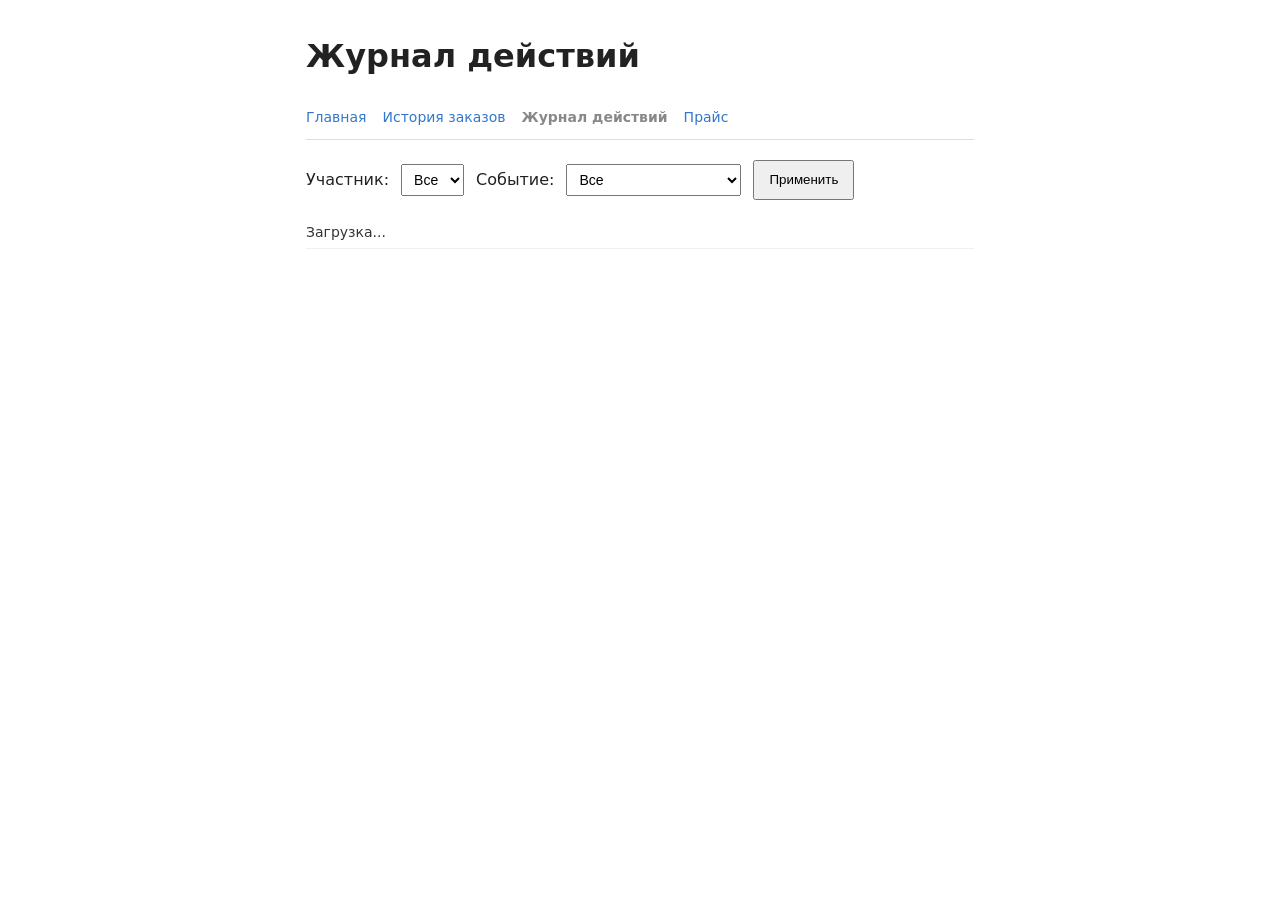
==== static/activity.html @ 01964657 "Журнал действий (GET /activity): отдельная от истории заказов хронология событий По GitHub issue: Ac" ====
<!DOCTYPE html>
<html lang="ru">
<head>
    <meta charset="UTF-8">
    <meta name="viewport" content="width=device-width, initial-scale=1">
    <title>Carpool Queue — журнал действий</title>
    <link rel="icon" type="image/png" href="/static/favicon-32x32.png">
    <link rel="stylesheet" href="/static/css/style.css">
</head>
<body>
    <header>
        <h1>Журнал действий</h1>
    </header>

    <nav id="site-nav" class="site-nav"></nav>

    <main>
        <section id="filters-section">
            <label for="filter-user">Участник:</label>
            <select id="filter-user">
                <option value="">Все</option>
            </select>

            <label for="filter-event-type">Событие:</label>
            <select id="filter-event-type">
                <option value="">Все</option>
                <option value="order_created">Создание заказа</option>
                <option value="order_offered">Предложение заказа</option>
                <option value="order_accepted">Принятие заказа</option>
                <option value="order_declined">Отказ от заказа</option>
                <option value="order_completed">Завершение заказа</option>
                <option value="order_cancelled">Отмена заказа</option>
                <option value="queue_changed">Изменение очереди</option>
            </select>

            <button id="apply-filters">Применить</button>
        </section>

        <section id="activity-section">
            <ul id="activity-list" class="activity-list">
                <li>Загрузка...</li>
            </ul>
        </section>
    </main>

    <script src="/static/js/nav.js"></script>
    <script src="/static/js/activity.js"></script>
</body>
</html>
---- static/css/style.css ----
* {
    box-sizing: border-box;
}

body {
    font-family: system-ui, sans-serif;
    max-width: 700px;
    margin: 0 auto;
    padding: 16px;
    color: #222;
}

header {
    display: flex;
    flex-wrap: wrap;
    justify-content: space-between;
    align-items: center;
    gap: 8px 16px;
    margin-bottom: 12px;
}

.site-nav {
    display: flex;
    flex-wrap: nowrap;
    align-items: center;
    gap: 16px;
    overflow-x: auto;
    padding-bottom: 14px;
    margin-bottom: 20px;
    border-bottom: 1px solid #ddd;
    font-size: 14px;
}

.site-nav a,
.site-nav-current {
    white-space: nowrap;
    text-decoration: none;
    color: #37c;
}

.site-nav-current {
    color: #888;
    font-weight: 600;
}

.user-selector select {
    padding: 8px;
    font-size: 15px;
    max-width: 100%;
}

#queue-list,
#pending-list,
#my-orders-list {
    padding-left: 20px;
}

#queue-list li.current-user {
    font-weight: bold;
    color: #0a7;
}

#pending-list li,
#my-orders-list li {
    display: flex;
    flex-direction: column;
    align-items: flex-start;
    gap: 6px;
    margin-bottom: 10px;
}

#create-order-section form div {
    margin-bottom: 8px;
}

#create-order-section label {
    display: inline-block;
    width: 110px;
}

#create-order-section input {
    padding: 8px;
    width: 100%;
    max-width: 320px;
    font-size: 16px;
}

#create-order-section button {
    padding: 10px 16px;
    margin-top: 4px;
    min-height: 44px;
    font-size: 15px;
}

#create-order-status {
    font-size: 14px;
    color: #0a7;
}

#create-order-status.error {
    color: #c33;
}

.hint-warning {
    display: block;
    font-size: 13px;
    color: #a60;
    margin-top: 2px;
}

.hint-warning[hidden] {
    display: none;
}

.order-actions {
    display: flex;
    flex-wrap: wrap;
    gap: 8px;
}

.order-actions button {
    margin: 0;
    padding: 8px 14px;
    min-height: 40px;
    cursor: pointer;
    font-size: 14px;
}

.order-actions .btn-accept {
    background: #d7f5e6;
    border: 1px solid #0a7;
}

.order-actions .btn-decline {
    background: #fbe0e0;
    border: 1px solid #c33;
}

.order-actions .btn-complete {
    background: #e0ecfb;
    border: 1px solid #37c;
}

.order-actions .btn-cancel {
    background: #f3f3f3;
    border: 1px solid #888;
    color: #555;
}

#filters-section {
    display: flex;
    flex-wrap: wrap;
    align-items: center;
    gap: 10px 12px;
    margin-bottom: 16px;
}

#filters-section select {
    padding: 6px 8px;
    font-size: 14px;
}

#filters-section button {
    padding: 8px 14px;
    min-height: 40px;
    cursor: pointer;
}

.table-scroll {
    width: 100%;
    overflow-x: auto;
    -webkit-overflow-scrolling: touch;
}

#history-table {
    width: 100%;
    min-width: 640px;
    border-collapse: collapse;
}

@media (max-width: 640px) {
    .table-scroll {
        overflow-x: visible;
    }

    #history-table {
        min-width: 0;
    }

    #history-table thead {
        display: none;
    }

    #history-table, #history-table tbody, #history-table tr, #history-table td {
        display: block;
        width: 100%;
    }

    #history-table tr {
        border: 1px solid #ddd;
        border-radius: 8px;
        padding: 4px 10px;
        margin-bottom: 10px;
    }

    #history-table tr.empty-row {
        border: none;
        padding: 0;
    }

    #history-table td {
        display: flex;
        justify-content: space-between;
        align-items: center;
        gap: 12px;
        padding: 8px 0;
        border-bottom: 1px solid #f0f0f0;
        text-align: right;
    }

    #history-table td:last-child {
        border-bottom: none;
    }

    #history-table td::before {
        content: attr(data-label);
        font-weight: 600;
        text-align: left;
        color: #555;
    }

    #history-table tr.empty-row td {
        justify-content: center;
        text-align: center;
    }

    #history-table tr.empty-row td::before {
        content: none;
    }
}

#history-table th,
#history-table td {
    text-align: left;
    padding: 6px 10px;
    border-bottom: 1px solid #eee;
    font-size: 14px;
}

#history-table th {
    border-bottom: 2px solid #ccc;
}

.price-search-wrap {
    margin-bottom: 8px;
}

#price-search {
    width: 100%;
    padding: 10px 12px;
    font-size: 16px;
    border: 1px solid #ccc;
    border-radius: 6px;
}

.price-section {
    margin-bottom: 28px;
}

.price-section h2 {
    font-size: 17px;
    margin-bottom: 6px;
}

.price-section .price-note {
    font-size: 13px;
    color: #666;
    margin-top: -4px;
    margin-bottom: 10px;
}

.price-list {
    list-style: none;
    padding: 0;
    margin: 0 0 10px 0;
}

.price-list li {
    padding: 7px 2px;
    border-bottom: 1px solid #f0f0f0;
    font-size: 14px;
}

.price-row {
    display: flex;
    align-items: center;
    gap: 10px;
}

.price-name {
    flex: 1;
    min-width: 0;
    overflow: hidden;
    text-overflow: ellipsis;
    white-space: nowrap;
}

.price-value {
    flex-shrink: 0;
    font-weight: 600;
    white-space: nowrap;
    color: #333;
}

.price-pending .price-value {
    font-weight: 400;
    font-style: italic;
    color: #999;
}

.price-icon-actions {
    flex-shrink: 0;
    display: flex;
    gap: 2px;
}

.icon-btn {
    display: inline-flex;
    align-items: center;
    justify-content: center;
    width: 32px;
    height: 32px;
    padding: 0;
    border: none;
    background: transparent;
    border-radius: 6px;
    cursor: pointer;
}

.icon-btn svg {
    width: 18px;
    height: 18px;
}

.icon-edit {
    color: #37c;
}

.icon-edit:hover {
    background: #e0ecfb;
}

.icon-delete {
    color: #c33;
}

.icon-delete:hover {
    background: #fbe0e0;
}

.price-list .order-actions {
    margin-top: 4px;
}

.price-row-editing {
    flex-wrap: wrap;
}

.price-edit-input {
    flex: 1;
    min-width: 100px;
    padding: 6px 8px;
    font-size: 16px;
    border: 1px solid #ccc;
    border-radius: 4px;
}

.price-add-form {
    display: flex;
    flex-wrap: wrap;
    gap: 8px;
    margin-top: 10px;
}

.price-add-form .price-add-name {
    flex: 2;
    min-width: 140px;
}

.price-add-form .price-add-price {
    flex: 1;
    min-width: 100px;
}

.price-add-form input {
    padding: 8px;
    font-size: 16px;
    border: 1px solid #ccc;
    border-radius: 4px;
}

.price-add-form button {
    padding: 8px 16px;
    min-height: 40px;
    cursor: pointer;
}

.price-log {
    margin-top: 24px;
    font-size: 13px;
}

.price-log summary {
    cursor: pointer;
    font-weight: 600;
    padding: 8px 0;
}

.price-log-list {
    list-style: none;
    padding: 0;
    margin: 8px 0 0 0;
}

.price-log-list li {
    padding: 6px 0;
    border-bottom: 1px solid #f0f0f0;
    color: #555;
}

.activity-list {
    list-style: none;
    padding: 0;
    margin: 0;
    font-size: 14px;
}

.activity-list li {
    padding: 8px 0;
    border-bottom: 1px solid #f0f0f0;
    color: #333;
}
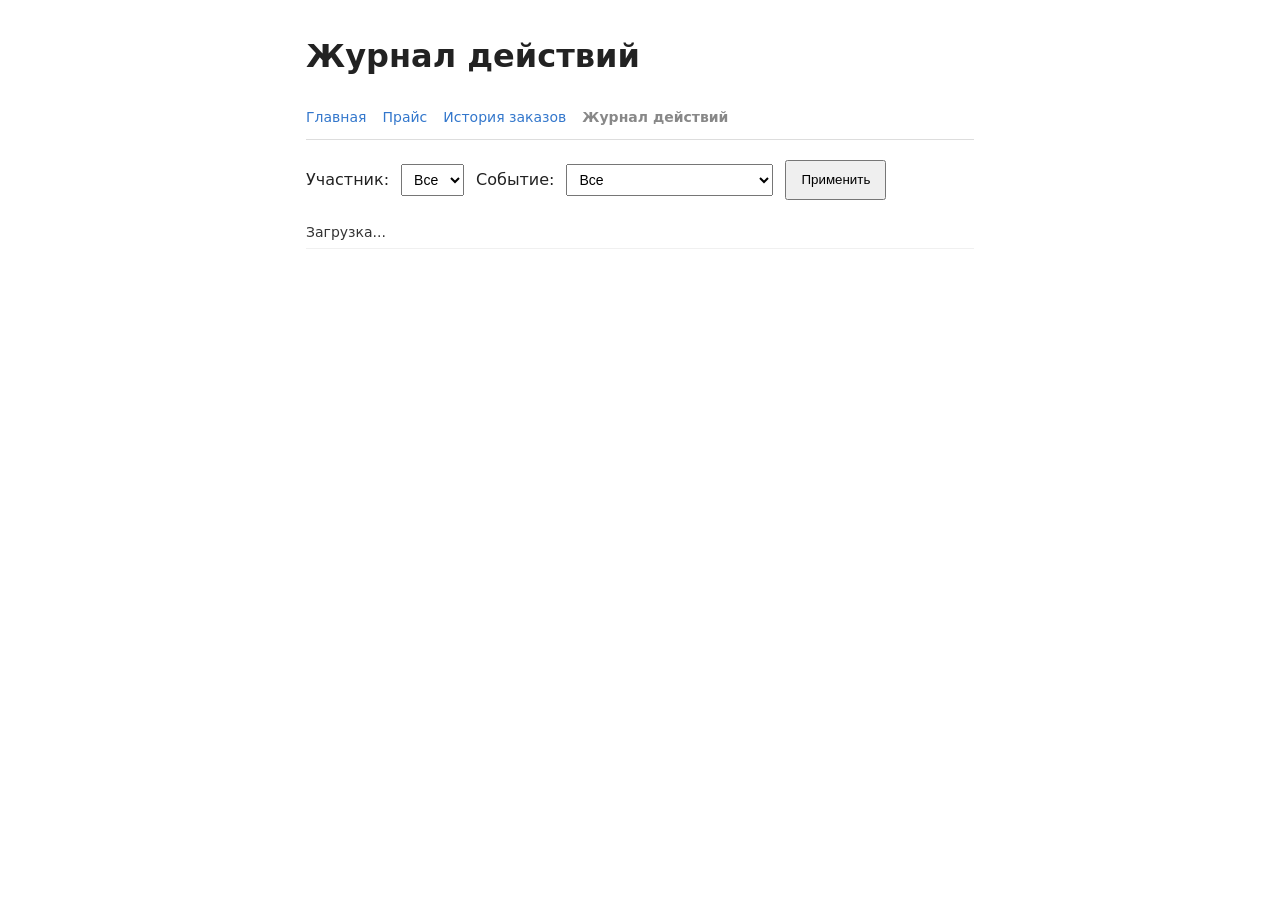
==== commit f9c3cea1: "Самоназначение на заказ вне очереди (POST /orders/{id}/self-assign) Водитель может взять pending-зак" ====
--- a/static/activity.html
+++ b/static/activity.html
@@ -27,6 +27,7 @@
                 <option value="order_created">Создание заказа</option>
                 <option value="order_offered">Предложение заказа</option>
                 <option value="order_accepted">Принятие заказа</option>
+                <option value="order_self_assigned">Самоназначение на заказ</option>
                 <option value="order_declined">Отказ от заказа</option>
                 <option value="order_completed">Завершение заказа</option>
                 <option value="order_cancelled">Отмена заказа</option>
--- a/static/css/style.css
+++ b/static/css/style.css
@@ -145,6 +145,11 @@
     background: #f3f3f3;
     border: 1px solid #888;
     color: #555;
+}
+
+.order-actions .btn-self-assign {
+    background: #fdf0d5;
+    border: 1px solid #c90;
 }
 
 #filters-section {
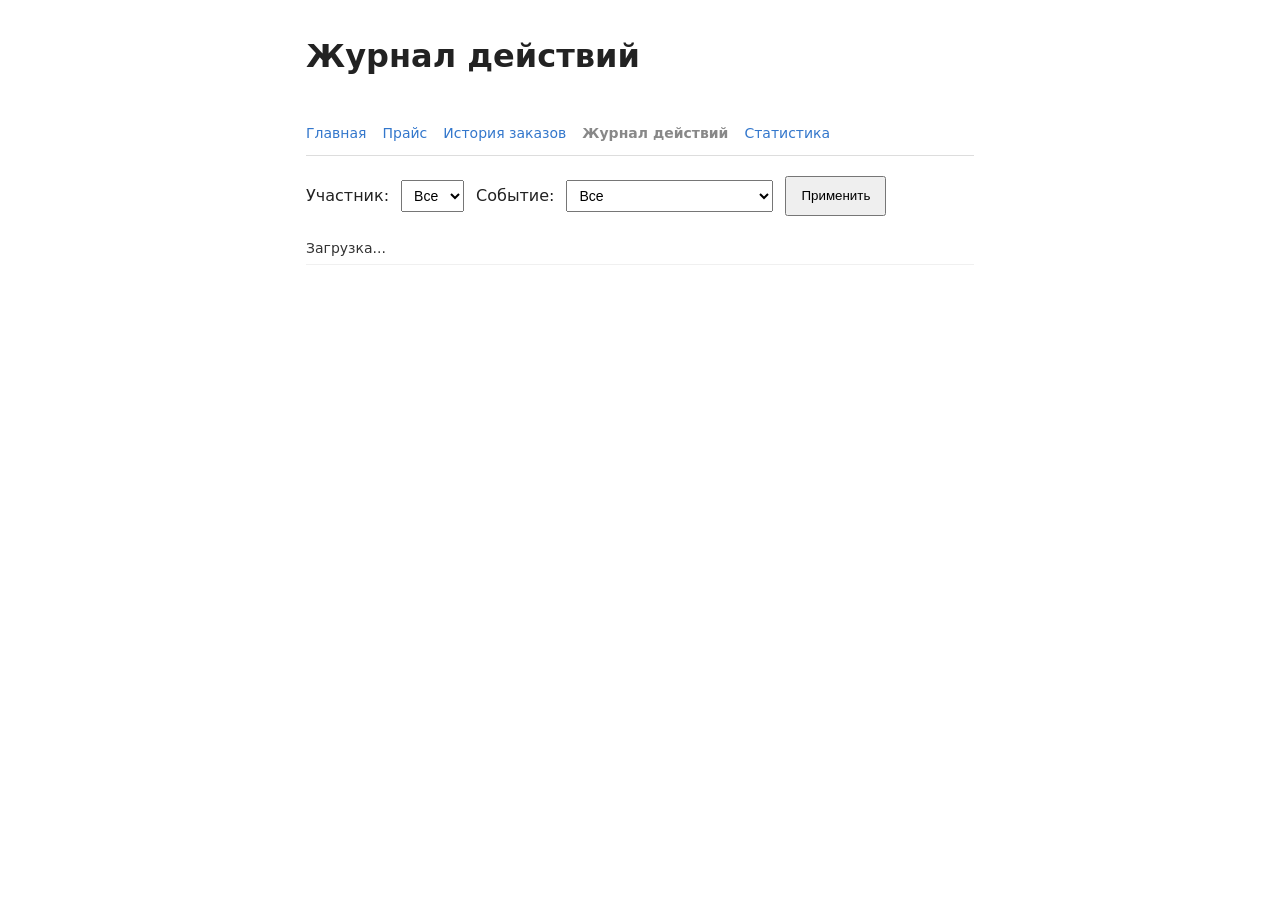
==== commit d433cc25: "Вход через VK ID: сессия, самопривязка аккаунта (Шаг 25) Заменяет ручной выбор себя из списка (local" ====
--- a/static/activity.html
+++ b/static/activity.html
@@ -11,6 +11,8 @@
     <header>
         <h1>Журнал действий</h1>
     </header>
+
+    <div id="site-user" class="site-user"></div>
 
     <nav id="site-nav" class="site-nav"></nav>
 
@@ -45,6 +47,7 @@
     </main>
 
     <script src="/static/js/nav.js"></script>
+    <script src="/static/js/session.js"></script>
     <script src="/static/js/activity.js"></script>
 </body>
 </html>
--- a/static/css/style.css
+++ b/static/css/style.css
@@ -43,21 +43,130 @@
     font-weight: 600;
 }
 
-.user-selector select {
-    padding: 8px;
+.site-user {
+    display: flex;
+    align-items: center;
+    flex-wrap: wrap;
+    gap: 10px;
+    margin-bottom: 16px;
+    font-size: 14px;
+}
+
+.site-user-name {
+    color: #333;
+}
+
+.btn-vk-login,
+.btn-logout {
+    display: inline-flex;
+    align-items: center;
+    min-height: 40px;
+    padding: 6px 14px;
+    font-size: 14px;
+    text-decoration: none;
+    border-radius: 6px;
+    cursor: pointer;
+}
+
+.btn-vk-login {
+    background: #37c;
+    color: #fff;
+    border: 1px solid #37c;
+}
+
+.btn-logout {
+    background: #f3f3f3;
+    border: 1px solid #888;
+    color: #555;
+}
+
+#login-prompt {
+    color: #666;
+    font-size: 14px;
+}
+
+/* static/link-account.html — экран самопривязки VK-аккаунта */
+#link-candidates-list {
+    list-style: none;
+    padding: 0;
+    margin: 16px 0 0 0;
+}
+
+#link-candidates-list li {
+    display: flex;
+    justify-content: space-between;
+    align-items: center;
+    gap: 12px;
+    padding: 10px 0;
+    border-bottom: 1px solid #f0f0f0;
     font-size: 15px;
-    max-width: 100%;
-}
-
-#queue-list,
+}
+
+#link-candidates-list button {
+    padding: 8px 16px;
+    min-height: 40px;
+    background: #d7f5e6;
+    border: 1px solid #0a7;
+    border-radius: 4px;
+    cursor: pointer;
+}
+
+#queue-list-long,
+#queue-list-short,
 #pending-list,
 #my-orders-list {
     padding-left: 20px;
 }
 
-#queue-list li.current-user {
+.queue-columns {
+    display: flex;
+    gap: 24px;
+    margin-bottom: 8px;
+}
+
+.queue-group {
+    flex: 1;
+    min-width: 0;
+}
+
+@media (max-width: 640px) {
+    .queue-columns {
+        flex-direction: column;
+        gap: 16px;
+    }
+}
+
+.queue-group h3 {
+    font-size: 15px;
+    color: #555;
+    margin-bottom: 4px;
+}
+
+#queue-list-long li.current-user,
+#queue-list-short li.current-user {
     font-weight: bold;
     color: #0a7;
+}
+
+.type-tag {
+    display: inline-block;
+    padding: 2px 8px;
+    border-radius: 10px;
+    font-size: 12px;
+    font-weight: 600;
+    white-space: nowrap;
+}
+
+.type-tag-long {
+    background: #e0ecfb;
+    border: 1px solid #37c;
+    color: #37c;
+}
+
+.type-tag-short {
+    background: #fdf0d5;
+    border: 1px solid #c90;
+    color: #c90;
 }
 
 #pending-list li,
@@ -78,7 +187,7 @@
     width: 110px;
 }
 
-#create-order-section input {
+#create-order-section input[type="text"] {
     padding: 8px;
     width: 100%;
     max-width: 320px;
@@ -90,6 +199,28 @@
     margin-top: 4px;
     min-height: 44px;
     font-size: 15px;
+}
+
+.order-type-field {
+    display: flex;
+    flex-wrap: wrap;
+    align-items: center;
+    gap: 6px 14px;
+}
+
+.order-type-label {
+    display: inline-block;
+    width: 110px;
+}
+
+.radio-label {
+    display: inline-flex;
+    align-items: center;
+    gap: 6px;
+    min-height: 40px;
+    width: auto;
+    font-size: 15px;
+    cursor: pointer;
 }
 
 #create-order-status {
@@ -444,4 +575,92 @@
     padding: 8px 0;
     border-bottom: 1px solid #f0f0f0;
     color: #333;
+}
+
+#overview-list {
+    list-style: none;
+    padding: 0;
+    margin: 0 0 24px 0;
+    font-size: 14px;
+}
+
+#overview-list li {
+    padding: 8px 0;
+    border-bottom: 1px solid #f0f0f0;
+    color: #333;
+}
+
+#driver-stats-table {
+    width: 100%;
+    min-width: 480px;
+    border-collapse: collapse;
+}
+
+@media (max-width: 640px) {
+    #driver-stats-table {
+        min-width: 0;
+    }
+
+    #driver-stats-table thead {
+        display: none;
+    }
+
+    #driver-stats-table, #driver-stats-table tbody, #driver-stats-table tr, #driver-stats-table td {
+        display: block;
+        width: 100%;
+    }
+
+    #driver-stats-table tr {
+        border: 1px solid #ddd;
+        border-radius: 8px;
+        padding: 4px 10px;
+        margin-bottom: 10px;
+    }
+
+    #driver-stats-table tr.empty-row {
+        border: none;
+        padding: 0;
+    }
+
+    #driver-stats-table td {
+        display: flex;
+        justify-content: space-between;
+        align-items: center;
+        gap: 12px;
+        padding: 8px 0;
+        border-bottom: 1px solid #f0f0f0;
+        text-align: right;
+    }
+
+    #driver-stats-table td:last-child {
+        border-bottom: none;
+    }
+
+    #driver-stats-table td::before {
+        content: attr(data-label);
+        font-weight: 600;
+        text-align: left;
+        color: #555;
+    }
+
+    #driver-stats-table tr.empty-row td {
+        justify-content: center;
+        text-align: center;
+    }
+
+    #driver-stats-table tr.empty-row td::before {
+        content: none;
+    }
+}
+
+#driver-stats-table th,
+#driver-stats-table td {
+    text-align: left;
+    padding: 6px 10px;
+    border-bottom: 1px solid #eee;
+    font-size: 14px;
+}
+
+#driver-stats-table th {
+    border-bottom: 2px solid #ccc;
 }
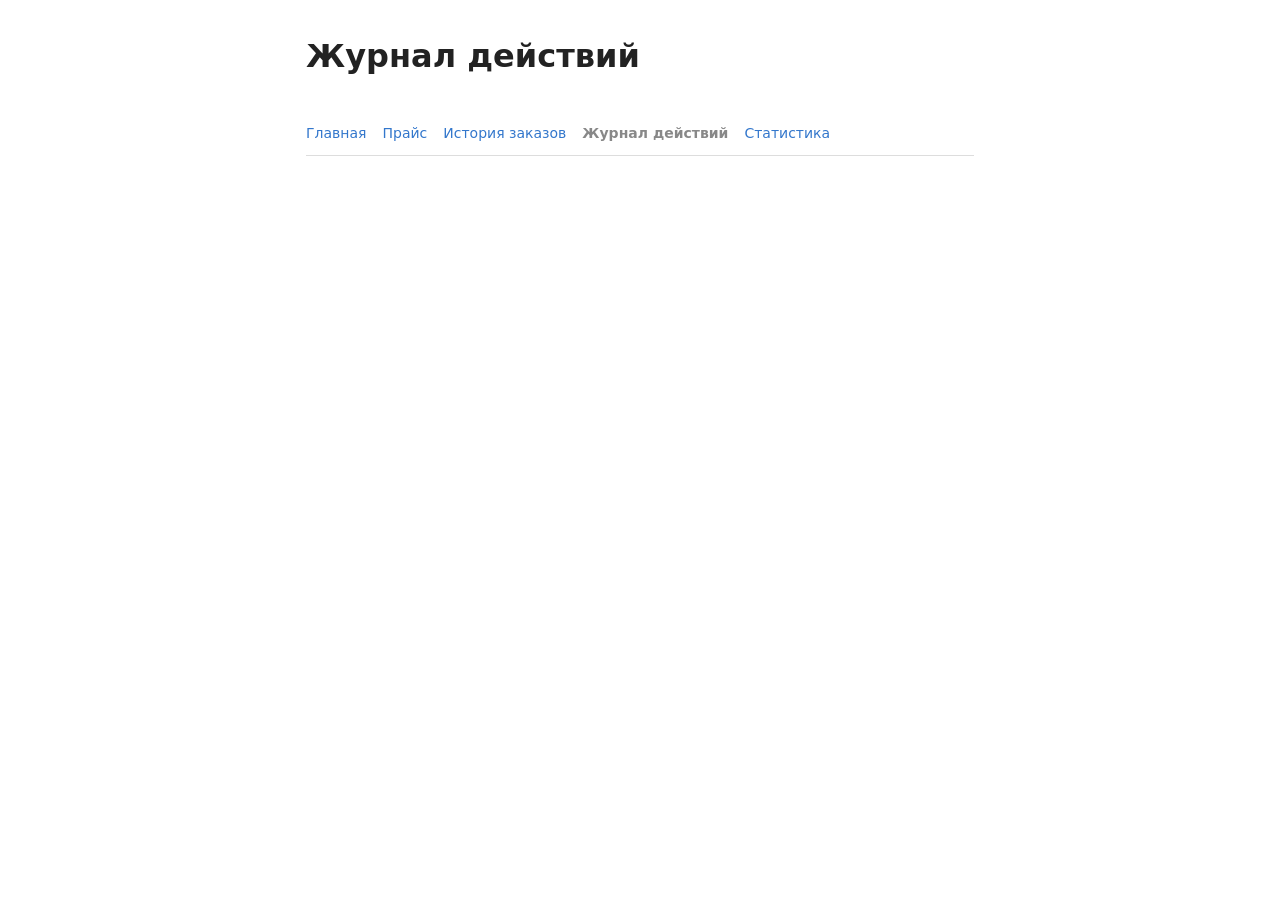
==== commit 3546afb3: "Шаг 27: сайт закрыт под VK ID целиком, Basic Auth убран GET-эндпоинты списков (/users, /queue, /orde" ====
--- a/static/activity.html
+++ b/static/activity.html
@@ -4,7 +4,11 @@
     <meta charset="UTF-8">
     <meta name="viewport" content="width=device-width, initial-scale=1">
     <title>Carpool Queue — журнал действий</title>
-    <link rel="icon" type="image/png" href="/static/favicon-32x32.png">
+    <link rel="icon" type="image/png" sizes="32x32" href="/static/fav/favicon-32x32.png">
+    <link rel="icon" type="image/png" sizes="16x16" href="/static/fav/favicon-16x16.png">
+    <link rel="apple-touch-icon" sizes="180x180" href="/static/fav/apple-touch-icon.png">
+    <link rel="icon" href="/static/fav/favicon.ico">
+    <link rel="manifest" href="/static/fav/site.webmanifest">
     <link rel="stylesheet" href="/static/css/style.css">
 </head>
 <body>
@@ -17,6 +21,11 @@
     <nav id="site-nav" class="site-nav"></nav>
 
     <main>
+        <div id="login-prompt" class="login-prompt" hidden>
+            <p>Войдите через VK, чтобы видеть журнал действий.</p>
+        </div>
+
+        <div id="auth-gated" hidden>
         <section id="filters-section">
             <label for="filter-user">Участник:</label>
             <select id="filter-user">
@@ -44,6 +53,7 @@
                 <li>Загрузка...</li>
             </ul>
         </section>
+        </div>
     </main>
 
     <script src="/static/js/nav.js"></script>
--- a/static/css/style.css
+++ b/static/css/style.css
@@ -80,9 +80,14 @@
     color: #555;
 }
 
-#login-prompt {
+.login-prompt {
+    text-align: center;
+    padding: 48px 16px;
     color: #666;
-    font-size: 14px;
+}
+
+.login-prompt p {
+    font-size: 15px;
 }
 
 /* static/link-account.html — экран самопривязки VK-аккаунта */
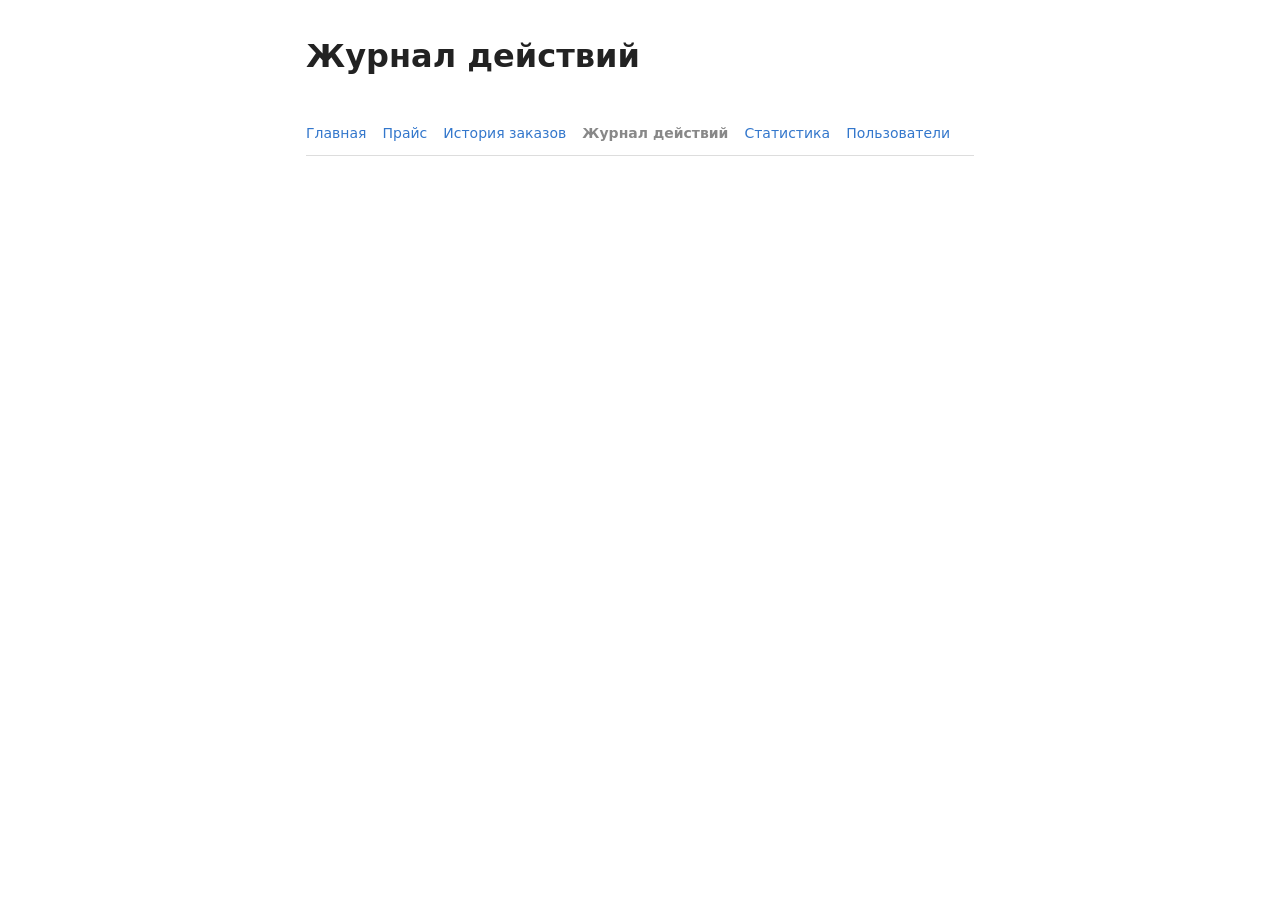
==== commit 64df6b90: "Шаги 28-30: роли пользователей, страницы «Пользователи»/«Админ», PWA Три роли на User (is_driver/is_" ====
--- a/static/activity.html
+++ b/static/activity.html
@@ -3,7 +3,7 @@
 <head>
     <meta charset="UTF-8">
     <meta name="viewport" content="width=device-width, initial-scale=1">
-    <title>Carpool Queue — журнал действий</title>
+    <title>Журнал действий</title>
     <link rel="icon" type="image/png" sizes="32x32" href="/static/fav/favicon-32x32.png">
     <link rel="icon" type="image/png" sizes="16x16" href="/static/fav/favicon-16x16.png">
     <link rel="apple-touch-icon" sizes="180x180" href="/static/fav/apple-touch-icon.png">
--- a/static/css/style.css
+++ b/static/css/style.css
@@ -286,6 +286,23 @@
 .order-actions .btn-self-assign {
     background: #fdf0d5;
     border: 1px solid #c90;
+}
+
+.assign-control {
+    display: inline-flex;
+    align-items: center;
+    gap: 6px;
+}
+
+.assign-control select {
+    padding: 6px 8px;
+    font-size: 14px;
+    min-height: 40px;
+}
+
+.order-actions .btn-assign {
+    background: #ece0fa;
+    border: 1px solid #7a4fb5;
 }
 
 #filters-section {
@@ -668,4 +685,187 @@
 
 #driver-stats-table th {
     border-bottom: 2px solid #ccc;
+}
+
+/* Страница «Пользователи» */
+
+.users-list {
+    list-style: none;
+    padding: 0;
+    margin: 0;
+}
+
+.users-list li {
+    display: flex;
+    flex-wrap: wrap;
+    align-items: center;
+    justify-content: space-between;
+    gap: 8px 12px;
+    padding: 10px 0;
+    border-bottom: 1px solid #eee;
+}
+
+.users-list-name {
+    font-weight: 600;
+}
+
+.users-list-roles {
+    display: flex;
+    flex-wrap: wrap;
+    gap: 6px;
+}
+
+.users-list-no-role {
+    font-size: 12px;
+    color: #888;
+}
+
+.role-tag {
+    display: inline-block;
+    padding: 2px 8px;
+    border-radius: 10px;
+    font-size: 12px;
+    font-weight: 600;
+    white-space: nowrap;
+}
+
+.role-tag-driver {
+    background: #e0f5ea;
+    border: 1px solid #1a8a5c;
+    color: #1a8a5c;
+}
+
+.role-tag-dispatcher {
+    background: #ece0fa;
+    border: 1px solid #7a4fb5;
+    color: #7a4fb5;
+}
+
+.role-tag-admin {
+    background: #eee;
+    border: 1px solid #333;
+    color: #333;
+}
+
+/* Страница «Админ» */
+
+#add-user-section form div {
+    margin-bottom: 8px;
+}
+
+#add-user-section label:not(.checkbox-label) {
+    display: inline-block;
+    width: 110px;
+}
+
+#add-user-section input[type="text"] {
+    padding: 8px;
+    width: 100%;
+    max-width: 320px;
+    font-size: 16px;
+}
+
+#add-user-section button[type="submit"] {
+    padding: 10px 16px;
+    margin-top: 4px;
+    min-height: 44px;
+    font-size: 15px;
+}
+
+#add-user-status {
+    font-size: 14px;
+    color: #0a7;
+}
+
+#add-user-status.error {
+    color: #c33;
+}
+
+.admin-checkbox-field {
+    display: flex;
+    flex-wrap: wrap;
+    align-items: center;
+    gap: 6px 14px;
+    margin-bottom: 8px;
+}
+
+.admin-checkbox-field-label {
+    display: block;
+    width: 100%;
+    font-size: 14px;
+    color: #666;
+    margin-bottom: 2px;
+}
+
+.checkbox-label {
+    display: inline-flex;
+    align-items: center;
+    gap: 6px;
+    min-height: 40px;
+    font-size: 15px;
+    cursor: pointer;
+}
+
+.admin-roles-row {
+    display: flex;
+    flex-wrap: wrap;
+    gap: 6px 14px;
+}
+
+.admin-queue-list {
+    list-style: none;
+    padding: 0;
+    margin: 0 0 10px;
+}
+
+.admin-queue-row {
+    display: flex;
+    align-items: center;
+    justify-content: space-between;
+    gap: 8px;
+    padding: 6px 0;
+    border-bottom: 1px solid #eee;
+}
+
+.admin-queue-name {
+    flex: 1;
+}
+
+.admin-queue-actions {
+    display: flex;
+    gap: 4px;
+}
+
+.admin-queue-actions button {
+    min-width: 36px;
+    min-height: 36px;
+    padding: 4px 8px;
+    cursor: pointer;
+    font-size: 14px;
+}
+
+.btn-queue-remove {
+    color: #c33;
+    border-color: #c33;
+}
+
+.admin-queue-add {
+    display: flex;
+    flex-wrap: wrap;
+    gap: 8px;
+    align-items: center;
+}
+
+.admin-queue-add select {
+    padding: 6px 8px;
+    font-size: 14px;
+    min-height: 36px;
+    flex: 1;
+    min-width: 120px;
+}
+
+.admin-queue-add button {
+    padding: 8px 14px;
+    min-height: 40px;
+    cursor: pointer;
 }
